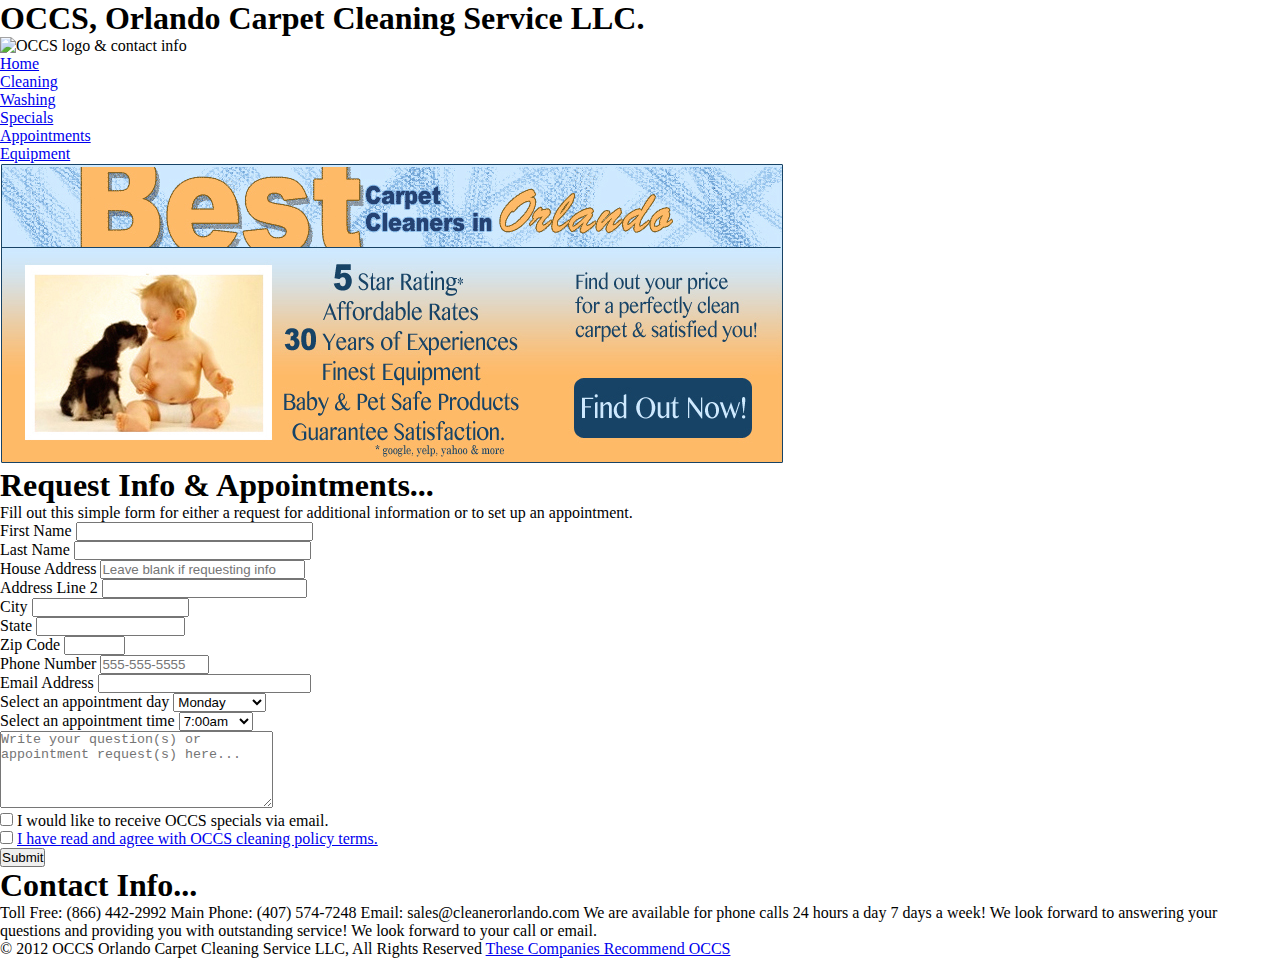
==== appointments.html @ 65e1f378 "added more info" ====
<!DOCTYPE html>

<html lang="en">

<head>
	<meta charset="utf-8" />
	
	<title>OCCS - Orlando Carpet Cleaning Service - The best in the City!</title>
	
	<link rel="stylesheet" href="css/style.css">
	
	<!--link to access special font look-->
	<link href='http://fonts.googleapis.com/css?family=Nothing+You+Could+Do' rel='stylesheet' type='text/css'>
	
</head>

<body>

<header>

<div>

<h1>OCCS, Orlando Carpet Cleaning Service LLC.</h1>	<!-- logo-->

<img src="images/" alt="OCCS logo & contact info" title="OCCS logo & contact info"> 

</div>
		
       <nav>
			<ul>
		        <li><a href="index.html">Home</a></li>
				<li><a href="cleaning.html">Cleaning</a></li>
				<li><a href="washing.html">Washing</a></li>
				<li><a href="specials.html">Specials</a></li>
				<li><a href="appointments.html">Appointments</a></li>
				<li><a href="equipment.html">Equipment</a></li>	
			</ul>
        </nav>
        
 </header>
 
<section><!-- CTA photo -->

<img src="images/cta.jpg" alt="A banner saying The Best Carpet Cleaners in Orlando!" title="The Best Carpet Cleaners in Orlando!">

</section>


<section> <!--appointment form-->

			<h1>Request Info & Appointments...</h1>
			
		    <p>Fill out this simple form for either a request for 
additional information or to set up an appointment.</p>
			 

<form method="get" action="mailto:example@example.com" class="form_lists">
	<!--<fieldset> use only if it looks good in design-->
			
			<ul>	 
				<li>
					<label for="first_name">First Name</label>
					<input type="text" name="first_name" id="first_name" size="27"/>
				</li>
				
				<li> 
					<label for="last_name">Last Name</label>
					<input type="text" name="last_name" id="last_name" size="27"/>
				</li>
				
				<li>
					<label for="address">House Address</label>
					<input type="text" name="address" id="address" size="23" placeholder="Leave blank if requesting info"/>
				</li>
				
				<li> 
					<label for="address_two">Address Line 2</label>
					<input type="text" name="address_two" id="address_two" size="23"/>
				</li>
				
				<li> 
					<label for="city">City</label>
					<input type="text" name="city" id="city" size="17"/>
				</li>
				 
				 <li> 
					<label for="state">State</label>
					<input type="text" name="state" id="state" size="16"/>
				</li>
				 
				 <li> 
					<label for="zip">Zip Code</label>
					<input type="text" name="zip" id="zip" size="5"/>
				</li>
				
				<li> 
					<label for="phone">Phone Number</label>
					<input type="text" name="phone" id="phone" placeholder="555-555-5555" size="11"/>
				</li>
				
				<li> 
					<label for="email">Email Address</label>
					<input type="text" name="email" id="email" size="24"/>
				</li>
				
				<li> 
					<label for="appt_day">Select an appointment day</label>
				    <select name="appt_day" id="appt_day">
				    
						<option>Monday</option>
						<option>Tuesday</option>
						<option>Wednesday</option>
						<option>Thursday</option>
						<option>Friday</option>
						<option>Saturday</option>
						<option>Sunday</option>
						
					</select>
				</li>
				
			    <li> 
					<label for="appt_time">Select an appointment time</label>
						
						<select name="appt_time" id="appt_time">
						
							<option>7:00am</option>
							<option>7:30am</option>
							<option>8:00am</option>
							<option>8:30am</option>
							<option>9:00am</option>
							<option>9:30am</option>
							<option>10:00am</option>
							<option>10:30am</option>
							<option>11:00am</option>
							<option>11:30am</option>
							<option>12:00pm</option>
							<option>12:30pm</option>
							<option>1:00pm</option>
							<option>1:30pm</option>
							<option>2:00pm</option>
							<option>2:30pm</option>
							<option>3:00pm</option>
							<option>3:30pm</option>
							<option>4:00pm</option>
							<option>4:30pm</option>
							<option>5:00pm</option>
							<option>5:30pm</option>
							<option>6:00pm</option>
							<option>6:30pm</option>
							<option>7:00pm</option>
							
						</select>
				</li>
				
				<li class="comments">
					
					<textarea rows="5" cols="32" name="comment" id="comment" placeholder="Write your question(s) or appointment request(s) here..."></textarea>
			   </li>
			   
				   <li>
					   <input type="checkbox" name="occs_emails" id="occs_emails" />
					 I would like to receive OCCS specials via email.<br>
					  <input type="checkbox" name="terms" id="terms" />
					  <a href="occs_terms.html">I have read and agree with OCCS cleaning policy terms.</a>
				   </li>
			   </ul>
			   
			   <div>
			   
			   <button type="submit" name="submit" class="sumbitbutton">Submit</button>
			   
			   </div>
		  
   <!--</fieldset>-->        
</form> 

</section>

<section> <!--contact into-->  
			 
<h1>Contact Info...</h1>

	<p>Toll Free: (866) 442-2992
	Main Phone: (407) 574-7248
	Email: sales@cleanerorlando.com
	
	We are available for phone calls 24 hours a day 
	7 days a week! We look forward to answering your
	questions and providing you with outstanding 
	service! We look forward to your call or email. 
	</p>			 
	
</section>


<footer>

	<p class="copyright">&copy; 2012 OCCS Orlando Carpet Cleaning Service LLC, All Rights Reserved <a href="recommend.html">These Companies Recommend OCCS</a></p>
	
</footer>


</body>

</html>
---- css/style.css ----
* {
margin: 0;
padding: 0;
}
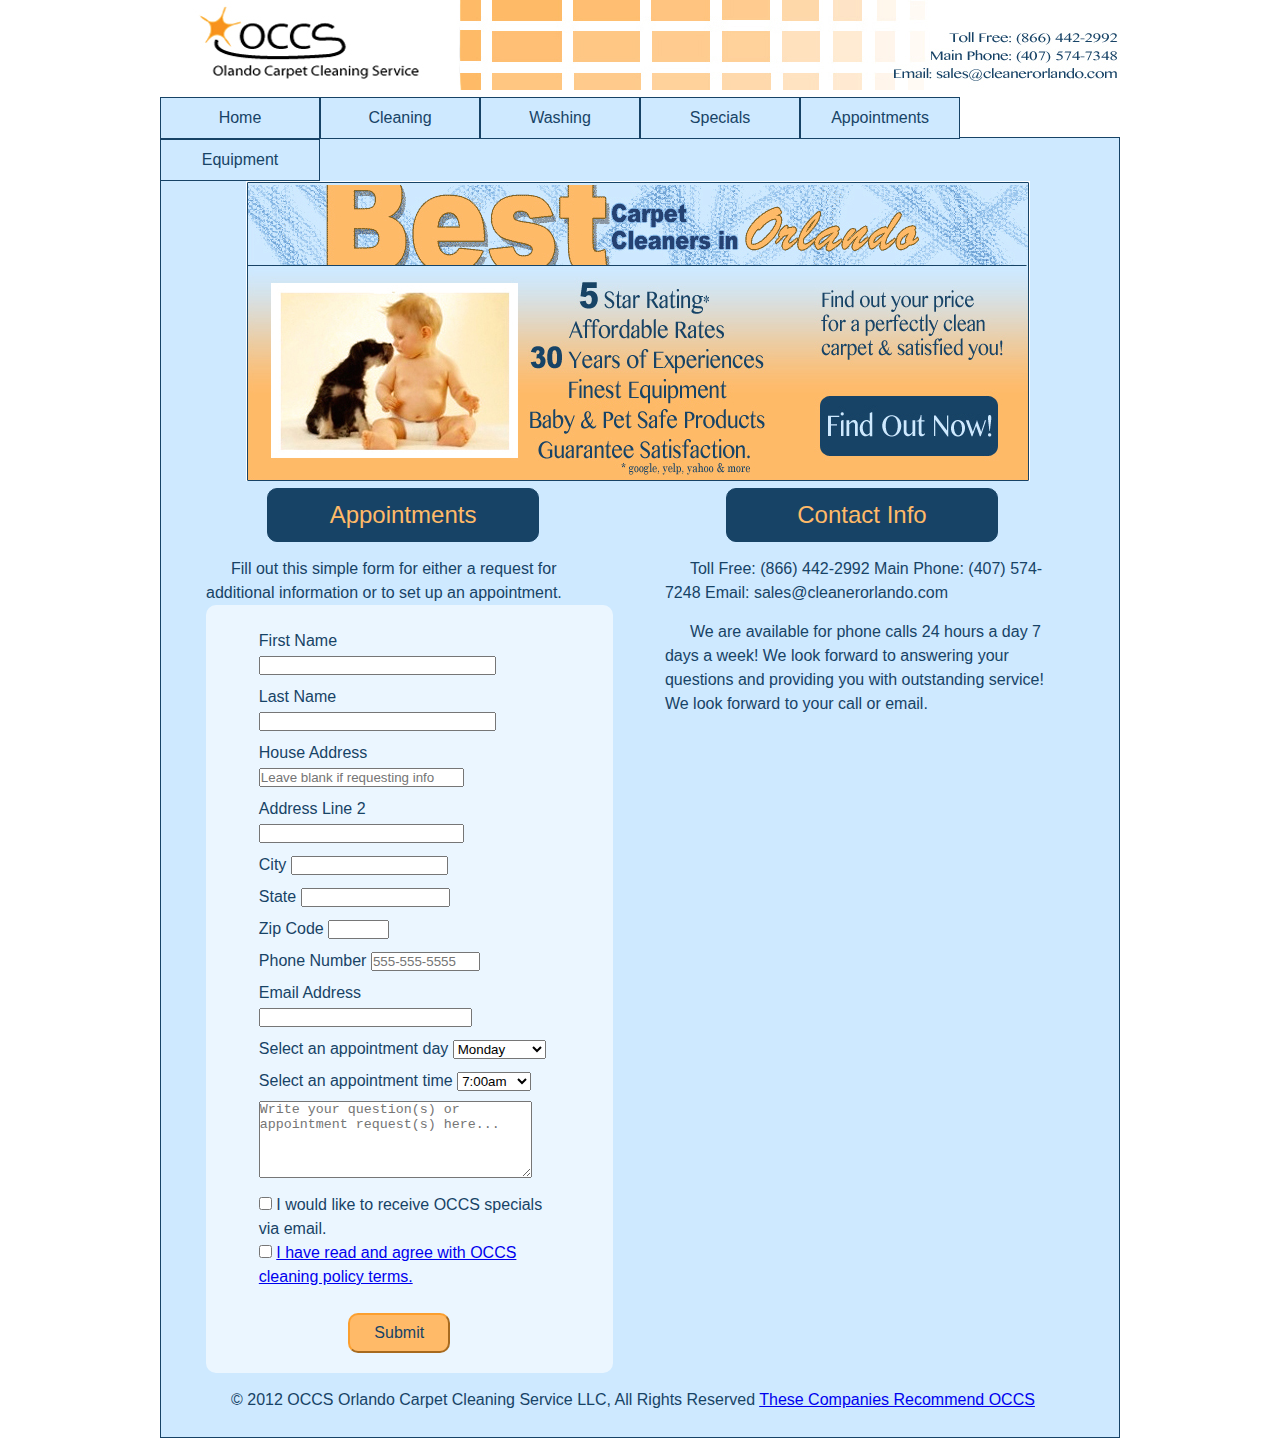
==== commit 5d87dce8: "added CSS to my home, appt & equip. pages" ====
--- a/appointments.html
+++ b/appointments.html
@@ -18,11 +18,10 @@
 
 <header>
 
-<div>
-
-<h1>OCCS, Orlando Carpet Cleaning Service LLC.</h1>	<!-- logo-->
-
-<img src="images/" alt="OCCS logo & contact info" title="OCCS logo & contact info"> 
+<div><!-- logo & contact info-->
+
+<a href="index.html"><img src="images/headerpic.jpg" alt="OCCS logo & contact info" title="OCCS logo & contact info">
+</a>
 
 </div>
 		
@@ -39,16 +38,19 @@
         
  </header>
  
+ <div id="mainBG">
+ 
+ 
 <section><!-- CTA photo -->
 
-<img src="images/cta.jpg" alt="A banner saying The Best Carpet Cleaners in Orlando!" title="The Best Carpet Cleaners in Orlando!">
-
+<a href="appointments.html"><img class="cta" src="images/cta.jpg" alt="A banner saying The Best Carpet Cleaners in Orlando!" title="The Best Carpet Cleaners in Orlando!">
+</a>
 </section>
 
 
-<section> <!--appointment form-->
-
-			<h1>Request Info & Appointments...</h1>
+<div id="appt_col"> <!--appointment form-->
+
+			<h1 id="h1_margins">Appointments</h1>
 			
 		    <p>Fill out this simple form for either a request for 
 additional information or to set up an appointment.</p>
@@ -174,23 +176,23 @@
    <!--</fieldset>-->        
 </form> 
 
-</section>
-
-<section> <!--contact into-->  
+</div>
+
+<div id="contact_col"> <!--contact into-->  
 			 
-<h1>Contact Info...</h1>
+<h1 id="h1_margins">Contact Info</h1>
 
 	<p>Toll Free: (866) 442-2992
 	Main Phone: (407) 574-7248
-	Email: sales@cleanerorlando.com
-	
-	We are available for phone calls 24 hours a day 
+	Email: sales@cleanerorlando.com</p>
+	
+	<p>We are available for phone calls 24 hours a day 
 	7 days a week! We look forward to answering your
 	questions and providing you with outstanding 
 	service! We look forward to your call or email. 
 	</p>			 
 	
-</section>
+</div>
 
 
 <footer>
@@ -198,7 +200,7 @@
 	<p class="copyright">&copy; 2012 OCCS Orlando Carpet Cleaning Service LLC, All Rights Reserved <a href="recommend.html">These Companies Recommend OCCS</a></p>
 	
 </footer>
-
+</div> <!--end main bg-->
 
 </body>
 
--- a/css/style.css
+++ b/css/style.css
@@ -1,4 +1,231 @@
 * {
 margin: 0;
 padding: 0;
-}+}
+
+body {
+max-width: 960px;
+font: normal 100%/1.5 "Century Schoolbook", arial, sans-serif; /*100% = 16pt*/
+color:#174366;
+margin: 0 auto;
+}
+
+
+#mainBG {
+background-color: #cee9ff;
+padding: 25px 45px;
+border-color: #174366;
+border-width: 1px;        
+border-style: solid;
+}
+
+.cta {
+padding-left: 40px;
+}
+
+h1 {
+font: bold 1.5em /*24px/16px*/ /0.5 "Gurmukhi MN", cursive, arial, sans-serif;
+font-weight: 400;
+color: #ffba68;
+text-align: center;
+padding: 20px;
+background-color: #174366;
+border-color: #174366;
+border-radius: 10px;
+border-width: 1px;        
+border-style: solid;
+width: 230px;
+}
+
+
+p {
+text-indent: 25px;
+padding-top: 15px;
+}
+
+/*------------------------------------ NAVIGATION ------------------------------------ */
+
+nav {
+height: 40px;
+}
+
+nav ul {
+background: #cee9ff;
+margin: 0 auto;
+padding: 0;
+}
+
+nav ul li {
+width: 16.46%; /*160px/960px -12 because of each 1px border*/
+float: left;
+list-style-type: none;
+border-color: #174366;
+border-width: 1px;        
+border-style: solid;
+}
+
+
+/*------------------------------------ NAVIGATION LINKS ------------------------------- */
+
+nav ul a {
+text-decoration: none;
+background: #cee9ff;
+display: block;
+height: 40px;
+line-height: 40px;
+text-align: center;
+color: #174366;
+}
+
+nav ul a:link {
+color: #174366;
+}
+
+nav ul a:visited {
+color: #9a9a9a;
+}
+
+ nav ul a:hover {
+color: #174366;
+background: #ffba68;
+}
+
+nav ul a:active {
+color: #fff;
+}
+
+
+/*---------------------------------------HOME PAGE ------------------------------------*/
+
+#about_col {
+float: left;
+width: 28.645833333333%; /*275/960px*/
+padding-right: 4%;
+}
+
+#cleaning_col {
+float: left;
+width: 28.645833333333%; /*275/960px*/
+padding-right: 4%;
+}
+
+#cleaning_col ul li{
+text-align: center;
+list-style-type: none;
+background-color: rgba(255, 255, 255, 0.6);
+border-radius: 10px;
+width: 200px;
+margin-left: 10%;
+margin-top: 7px;
+}
+
+#set_appt_col {
+float: left;
+width: 28.645833333333%; /*275/960px*/
+}
+
+
+
+
+/*--------------------------------------- Appointments/form Page------------------------*/
+
+#h1_margins {
+margin-left: 15%;
+}
+
+form {  
+background-color: rgba(255, 255, 255, 0.6);
+border-radius: 10px;
+}
+
+.form_lists ul{
+list-style-type: none;
+padding: 20px 12%;
+}
+
+.form_lists li {
+padding: 4px;
+}
+
+input:focus {
+background: #fcd8ac;
+}
+
+/*---------------------------submit button------------*/
+
+button.sumbitbutton {
+color: #174366;
+background-color: #ffba68;
+border-color:  #fb9f2f;
+border-radius: 10px;
+width: 25%;
+height: 40px;
+font: bold 1em /*30px/16px*/ /0.5 "Gurmukhi MN", cursive, arial, sans-serif;
+font-weight: 400;
+margin: 0 35% 20px;
+}
+
+button.sumbitbutton:hover {
+color: #cee9ff;
+background-color: #174366;
+border-color: #6285a1;
+}
+
+
+/*--------------------------------------- Appointments/contact Page------------------------*/
+
+#appt_col {
+float: left;
+width: 46.875%; /*450px/960px*/
+}
+
+#contact_col {
+float: left;
+width: 46.875%; /*450px/960px*/
+padding-left: 6%;
+}
+
+
+/*--------------------------------------- Equipment Page------------------------*/
+
+#equip_col {
+float: left;
+width: 46.875%; /*450px/960px*/
+padding-right: 3%;
+}
+
+#equip_col ul li {
+list-style-type: none;
+background-color: rgba(255, 255, 255, 0.6);
+border-radius: 10px;
+width: 400px;
+margin-top: 7px;
+padding-left: 4%;  
+}
+
+#photo_col {
+float: left;
+width: 46.875%; /*450px/960px*/
+} 
+
+/*--------------------------------------- FOOTER ------------------------------------*/
+
+footer {
+color:#174366;
+width: 100%; /* 920px */
+clear: both;
+}
+
+
+
+
+
+
+
+
+
+
+
+
+
+
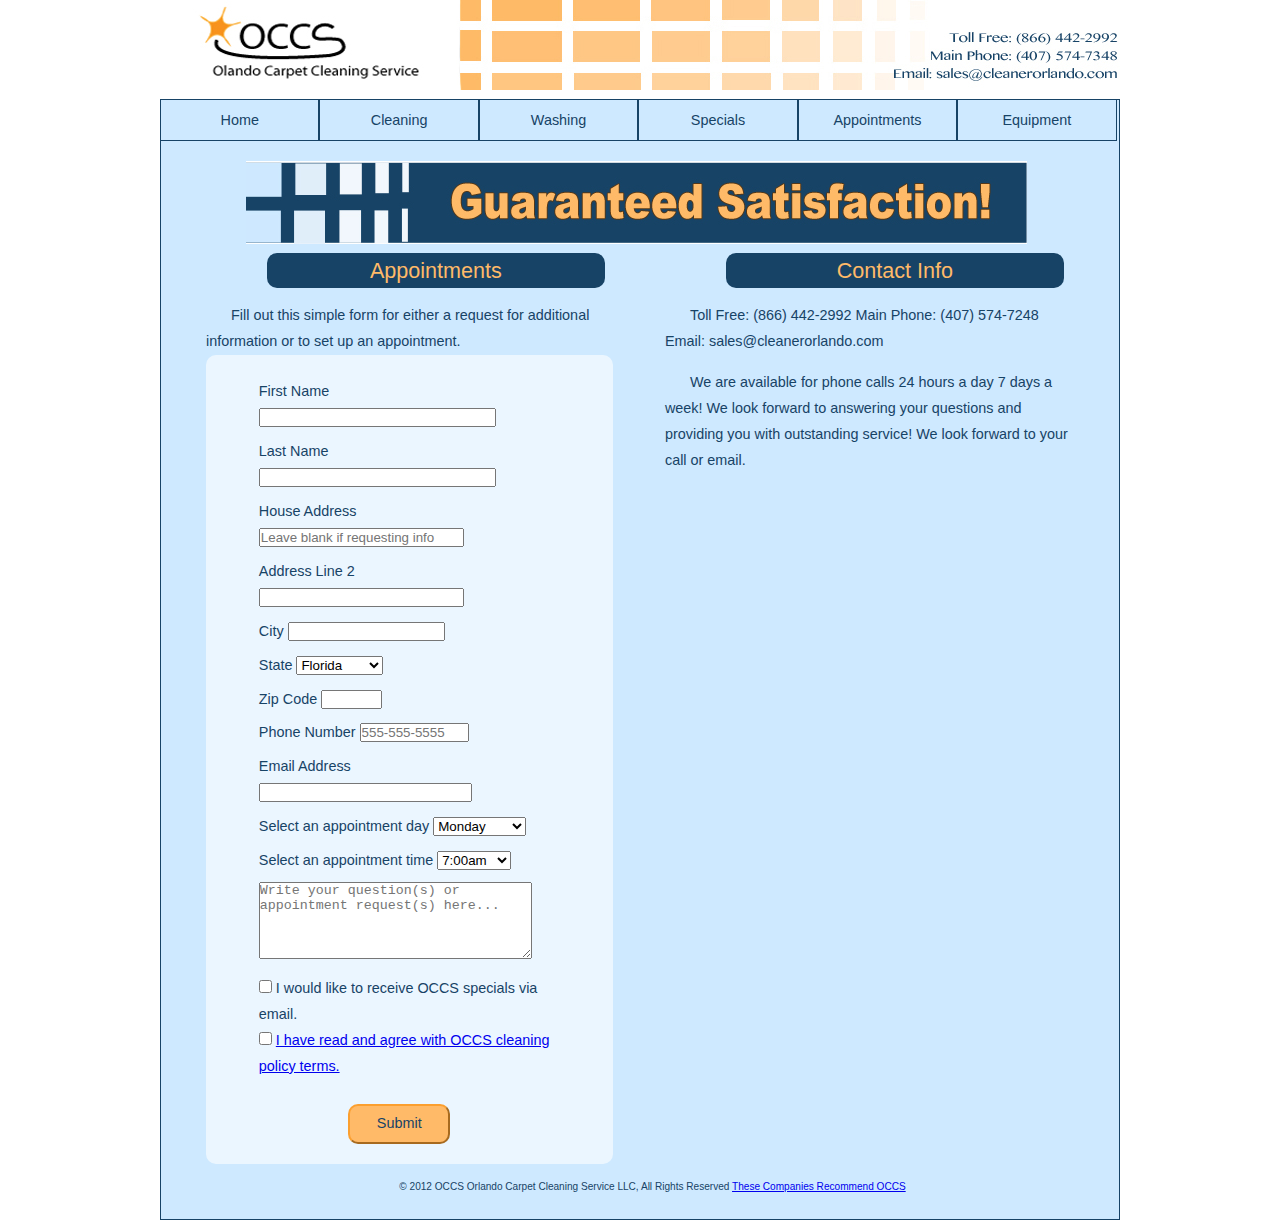
==== commit 65bff963: "added the rest (3 pages) and finished the website" ====
--- a/appointments.html
+++ b/appointments.html
@@ -5,7 +5,9 @@
 <head>
 	<meta charset="utf-8" />
 	
-	<title>OCCS - Orlando Carpet Cleaning Service - The best in the City!</title>
+	<meta name="viewport" content="width=device-width, initial-scale=1, maximum-scale=1" >
+	
+	<title>OCCS - Set An Appointment!</title>
 	
 	<link rel="stylesheet" href="css/style.css">
 	
@@ -20,7 +22,9 @@
 
 <div><!-- logo & contact info-->
 
-<a href="index.html"><img src="images/headerpic.jpg" alt="OCCS logo & contact info" title="OCCS logo & contact info">
+<a href="index.html"><img id="logo" src="images/logo.jpg" alt="OCCS logo" title="OCCS logo">
+<a href="index.html"><img id="logo_tablet" src="images/logo_tablet.jpg" alt="OCCS logo" title="OCCS logo">
+<a href="index.html"><img id="logo_banner" src="images/headerpic.jpg" alt="OCCS logo & contact info" title="OCCS logo & contact info">
 </a>
 
 </div>
@@ -43,8 +47,7 @@
  
 <section><!-- CTA photo -->
 
-<a href="appointments.html"><img class="cta" src="images/cta.jpg" alt="A banner saying The Best Carpet Cleaners in Orlando!" title="The Best Carpet Cleaners in Orlando!">
-</a>
+<img class="banners" src="images/satisfied_banner.jpg" alt="OCCS guarantees satisfaction!" title="OCCS guarantees satisfaction banner"> 
 </section>
 
 
@@ -87,9 +90,18 @@
 				 
 				 <li> 
 					<label for="state">State</label>
-					<input type="text" name="state" id="state" size="16"/>
-				</li>
-				 
+				    <select name="state" id="state">
+				    
+						<option>Florida</option>
+						<option>Alabama</option>
+						<option>Georgia</option>
+						<option>Mississippi</option>
+						<option>Tennassee</option>
+						<option>Virginia</option>
+						<option>Texas</option>
+						
+					</select>
+				</li>
 				 <li> 
 					<label for="zip">Zip Code</label>
 					<input type="text" name="zip" id="zip" size="5"/>
@@ -154,7 +166,7 @@
 						</select>
 				</li>
 				
-				<li class="comments">
+				<li>
 					
 					<textarea rows="5" cols="32" name="comment" id="comment" placeholder="Write your question(s) or appointment request(s) here..."></textarea>
 			   </li>
--- a/css/style.css
+++ b/css/style.css
@@ -5,7 +5,7 @@
 
 body {
 max-width: 960px;
-font: normal 100%/1.5 "Century Schoolbook", arial, sans-serif; /*100% = 16pt*/
+font: normal 0.9em/1.8 "Century Schoolbook", arial, sans-serif;
 color:#174366;
 margin: 0 auto;
 }
@@ -19,22 +19,39 @@
 border-style: solid;
 }
 
+#logo {
+display: none;
+}
+
+#logo_tablet {
+display: none;
+}
+
+#logo_banner {
+width: 100%;
+}
+
 .cta {
+padding-top: 20px;
 padding-left: 40px;
 }
 
+.banners {
+padding-top: 20px;
+padding-left: 40px;
+}
+
 h1 {
-font: bold 1.5em /*24px/16px*/ /0.5 "Gurmukhi MN", cursive, arial, sans-serif;
+font: bold 1.5em /*24px/16px*/ /1.0 "Gurmukhi MN", cursive, arial, sans-serif;
 font-weight: 400;
 color: #ffba68;
 text-align: center;
-padding: 20px;
+padding: 7px;
 background-color: #174366;
 border-color: #174366;
 border-radius: 10px;
-border-width: 1px;        
-border-style: solid;
-width: 230px;
+border-width: 1px; 
+margin-right: 2%;       
 }
 
 
@@ -44,10 +61,6 @@
 }
 
 /*------------------------------------ NAVIGATION ------------------------------------ */
-
-nav {
-height: 40px;
-}
 
 nav ul {
 background: #cee9ff;
@@ -56,7 +69,7 @@
 }
 
 nav ul li {
-width: 16.46%; /*160px/960px -12 because of each 1px border*/
+width: 16.4%;/*16.46%; /*160px/960px -12 because of each 1px border*/
 float: left;
 list-style-type: none;
 border-color: #174366;
@@ -82,7 +95,7 @@
 }
 
 nav ul a:visited {
-color: #9a9a9a;
+color: #ff8a00;
 }
 
  nav ul a:hover {
@@ -114,7 +127,7 @@
 list-style-type: none;
 background-color: rgba(255, 255, 255, 0.6);
 border-radius: 10px;
-width: 200px;
+width: 80%; 
 margin-left: 10%;
 margin-top: 7px;
 }
@@ -125,7 +138,116 @@
 }
 
 
-
+/*--------------------------------------- Cleaning Page------------------------*/
+
+#cleaning_services_col {
+float: left;
+width: 57.291666666667%; /*550px/960px*/
+}
+
+
+#cleaning_services_pics {
+float: left;
+width: 20.833333333333%;/*200 /*31.25%; /*300px/960px*/ 
+} 
+
+#cleaning_services_col table {
+float: left;
+width: 100%;
+border-collapse: collapse;
+border: 1px solid #174366;
+margin: 10px 0 0 0;
+}
+
+#cleaning_services_col th {
+font: bold 1.0em/0.5 "Century Schoolbook", cursive, Arial, sans-serif;
+font-weight: 400;
+background-color: #174366;
+color: #ffba68;
+padding: 0.9em 0.6em;
+}
+
+#cleaning_services_col td {
+font:normal 0.9em/1.5 "Century Schoolbook", cursive, Arial, sans-serif;
+font-weight: 400;
+border: 1px solid #999a9a;
+text-align: center;
+padding: 3px 0;
+}
+
+.highlight {
+background-color: #ebf5fd;
+}
+
+
+/*--------------------------------------- washing Page------------------------*/
+
+#washing_services_col {
+float: left;
+width: 57.291666666667%; /*550px/960px*/
+}
+
+#washing_services_col table {
+float: left;
+border-collapse: collapse;
+border: 1px solid #174366;
+margin: 10px 2% 0 0;
+}
+
+#washing_services_pics {
+float: left;
+width: 20.833333333333%;/*31.25%; /*300px/960px*/
+} 
+
+#washing_services_col th {
+font: bold 1.0em/0.5 "Century Schoolbook", cursive, Arial, sans-serif;
+font-weight: 400;
+background-color: #174366;
+color: #ffba68;
+padding: 0.9em 0.6em;
+}
+
+#washing_services_col td {
+font:normal 0.9em/1.5 "Century Schoolbook", cursive, Arial, sans-serif;
+font-weight: 400;
+border: 1px solid #999a9a;
+text-align: center;
+padding: 3px 0;
+}
+
+.highlight {
+background-color: #ebf5fd;
+}
+
+
+/*--------------------------------------- Specials Page------------------------*/
+
+#specials_col table {
+border-collapse: collapse;
+border: 1px solid #174366;
+margin: 0 auto;
+}
+ 
+#specials_col th {
+font: bold 1.0em/0.5 "Century Schoolbook", cursive, Arial, sans-serif;
+font-weight: 400;
+background-color: #174366;
+color: #ffba68;
+padding: 0.9em 0.9em;
+}
+
+#specials_col td {
+font:normal 0.9em/1.5 "Century Schoolbook", cursive, Arial, sans-serif;
+font-weight: 400;
+border: 1px solid #999a9a;
+text-align: center;
+padding: 3px 0;
+padding: 5px 1%;
+}
+
+.orange_highlight {
+background-color: #ffba68;
+}
 
 /*--------------------------------------- Appointments/form Page------------------------*/
 
@@ -211,21 +333,404 @@
 /*--------------------------------------- FOOTER ------------------------------------*/
 
 footer {
+font:normal 0.7em/1.5 "Century Schoolbook", cursive, Arial, sans-serif;
+font-weight: 400;
+text-align: center;
 color:#174366;
 width: 100%; /* 920px */
 clear: both;
-}
-
-
-
-
-
-
-
-
-
-
-
-
-
-
+margin-top: 40px;
+}
+
+
+
+/*---------------------------------------1st media ---------------------------------------------*/
+
+
+@media screen and (min-width:719px) and (max-width: 919px){
+
+#mainBG {
+width: 100%;
+margin: 0;
+padding: 0;
+}
+
+#logo_banner {
+width: 100%;
+}
+
+
+nav{
+width: 100%;
+}
+
+.cta {
+width: 90%;
+}
+.banners {
+width: 90%;
+}
+
+body {
+font: normal 80%/1.5 "Century Schoolbook", arial, sans-serif; 
+}
+
+
+
+/*---------------------------cleaning pg---------*/
+
+#cleaning_services_col {
+padding-left:2%;
+}
+
+
+/*---------------------------washing pg---------*/
+
+/*---------------------------specials pg---------*/
+
+
+/*---------------------------appt pg---------*/
+
+form{
+width: 80%;
+}
+
+/*-------------------------equip pg----------*/
+
+#equip_col p {
+padding-left: 10%;
+}
+
+#equip_col ul {
+padding-left: 10%;
+}
+
+/*photos automatically float-none when it hits a smaller screen then this size.
+must be picking up from other
+codes*/
+
+}/* end of media 719*/
+
+/*-------------------------------------- 2nd media tablets------------------------------*/
+
+@media screen and (min-width:480px) and (max-width:718px){ 
+
+#mainBG {
+width: 100%;
+margin: 0;
+padding: 0;
+}
+
+#logo_tablet {
+display: block;
+width: 100%;
+height: 80px;
+}
+
+#logo {
+display: none;
+}
+
+#logo_banner {
+display: none;
+}
+
+body {
+font: normal 70%/1.5 "Century Schoolbook", arial, sans-serif; 
+}
+
+nav ul li {
+width: 16.2%;
+}
+
+.cta {
+width: 90%;
+}
+
+.banners {
+width: 90%;
+}
+
+nav ul {
+width: 100%;
+}
+
+/*---------------------home pg--------*/
+
+#media_home_img {
+width: 80%;
+}
+
+
+/*---------------cleaning pg-----------*/
+
+#cleaning_services_col {
+float: none;
+width: 100%;
+padding-left:2%;
+}
+
+#cleaning_services_col table {
+float: none;
+width: 100%;
+}
+
+#cleaning_services_pics {
+float: none;
+width: 100%;
+padding-top: 20px;
+margin-left: 20%;
+
+}
+
+
+/*---------------washing pg-----------*/
+
+
+
+
+/*---------------specials pg-----------*/
+
+
+
+
+
+/*---------------appt pg-----------*/
+
+#appt_col p{
+padding-left: 5%;
+}
+
+form{
+margin-left: 5%;
+padding-right: 30%;
+}
+
+#contact_col {
+margin: 0;
+}
+
+/*-------------------------equip pg----------*/
+
+#equip_col p {
+padding-left: 10%;
+}
+
+#equip_col ul li {
+width: 83%;
+margin-left: 10%;
+}
+
+.photo_col img {
+width: 40%;
+}
+
+}/* end of media 480*/
+
+
+/*------------------------------------- 3rd media mobile------------------------------*/
+
+@media screen and (max-width: 479px){ 
+
+body {
+font: normal 90%/1.5 "Century Schoolbook", arial, sans-serif;
+ 
+}
+
+#mainBG {
+width: 100%;
+margin: 0;
+padding: 0;
+}
+
+
+#logo {
+display: block;
+width: 100%;
+
+}
+
+#logo_tablet {
+display: none;
+}
+
+#logo_banner {
+display: none;
+}
+
+nav ul li{
+width: 100%;
+}
+
+.cta {
+display: none;
+}
+
+.banners {
+display: none;
+}
+
+/*---------------------home pg--------*/
+
+#about_col { 
+width: 92%;
+clear: both;
+float: none;
+margin-left:5%;
+}
+
+#cleaning_col { 
+width: 100%;
+clear: both;
+float: none;
+display: none;
+}
+
+#media_linkone {
+width: 100%;
+clear: both;
+float: none;
+display:none;
+}
+
+#media_linktwo {
+width: 100%;
+clear: both;
+float: none;
+display:none;
+}
+
+#set_appt_col { 
+width: 100%;
+clear: both;
+float: none;
+display: none;
+}
+
+
+#media_home_img {
+width: 100%;
+clear: both;
+float: none;
+display: none;
+}
+
+
+/*---------------------cleaning pg--------*/
+
+#cleaning_services_col {
+float: none;
+width: 98%;
+padding: 0 2%;
+}
+
+#cleaning_services_col table {
+float: none;
+width: 98%;
+}
+
+
+#cleaning_services_col th {
+font: normal 90%/1.3 "Century Schoolbook", arial, sans-serif;
+}
+
+#cleaning_services_pics {
+display: none;
+}
+
+
+
+/*---------------------washing pg--------*/
+
+#washing_services_col {
+float: none;
+width: 98%;
+padding: 0 2%;
+}
+
+#washing_services_col table {
+float: none;
+width: 98%;
+}
+
+#washing_services_pics {
+display:none;
+}
+
+/*---------------------specials pg--------*/
+
+#specials_col th {
+font: normal 90%/1.3 "Century Schoolbook", arial, sans-serif;
+}
+/*---------------------appt pg--------*/
+
+#h1_margins {
+margin: 0 0 0 20%;
+}
+
+#appt_col p {
+margin: 0 0 5% 13%;
+}
+
+form {
+margin-left:10%;
+}
+
+#appt_col {
+width: 90%;
+clear: both;
+float: none;
+}
+
+#contact_col {
+width: 90%;
+clear: both;
+float: none;
+margin: 5% 0 0 0;
+}
+
+#contact_col h1 {
+margin-left:10%;
+}
+
+#comment {
+width: 98%;
+}
+
+
+/*---------------------equip pg--------*/
+
+#equip_col {
+width: 95%;
+clear: both;
+float: none;
+margin: 0 2%;
+}
+
+#h1_margins {
+margin: 0 auto;
+}
+
+.photo_col {
+width: 100%;
+clear: both;
+float: none;
+}
+
+.photo_col img {
+display: none;
+}
+
+}/* end of media 479*/
+
+
+
+
+
+
+
+
+
+
+
+
